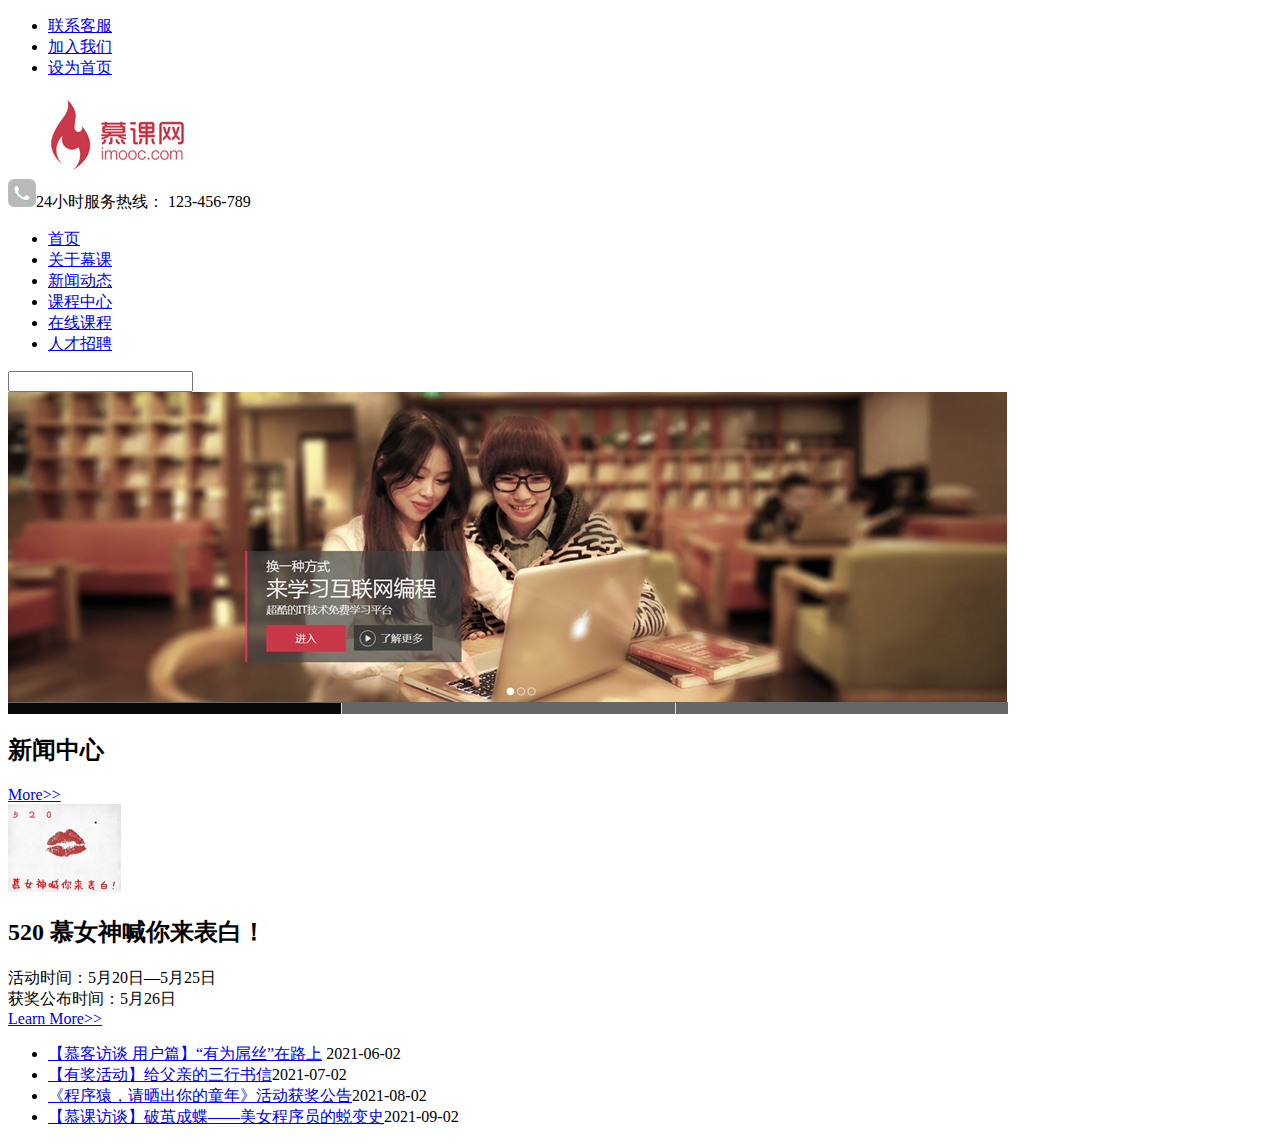
==== MK/index.html @ 8af8b41d "新增目标" ====
<!DOCTYPE html>
<html lang="en">

<head>
    <meta charset="UTF-8">
    <meta http-equiv="X-UA-Compatible" content="IE=edge">
    <meta name="viewport" content="width=device-width, initial-scale=1.0">
    <link rel="stylesheet" href="css/reset.css">
    <link rel="stylesheet" href="css/index.css">
    <script src="js/setHomeSetFav.js"></script>
    <script src="js/myfocus-2.0.1.min.js" type="text/javascript"></script>
    <script src="js/mf-pattern/mF_fancy.js" type="text/javascript"></script>
    <link rel="stylesheet" href="js/mf-pattern/mF_fancy.css" type="text/css">
    <title>MK</title>
    <script type="text/javascript">
        myFocus.set({
            id: 'picBox',//焦点图盒子ID
            pattern: 'mF_fancy',//风格应用的名称
            time: 3,//切换时间间隔(秒)
            trigger: 'click',//触发切换模式:'click'(点击)/'mouseover'(悬停)
            width: 1000,//设置图片区域宽度(像素)
            height: 310,//设置图片区域高度(像素)
            txtHeight: 'default'//文字层高度设置(像素),'default'为默认高度，0为隐藏
        })
    </script>

</head>

<body>
    <div class="top">
        <div class="top-content">
            <ul>
                <li><a href="#" target="_blank"> 联系客服</a></li>
                <li><a href="#" onclick="AddFavorite(window.location,'慕课网站')">加入我们</a> </li>
                <!-- window.location获取网站url -->
                <li><a href="#" onclick="SetHome(window.location)"> 设为首页</a></li>
            </ul>
        </div>
    </div> <!-- top结束 -->
    <div class="wrap">
        <div class="logo">
            <div class="logo-left">
                <img src="./images/logo.jpg" alt="慕课首页">
            </div>
            <div class="logo-right">
                <img src="./images/tel.jpg" alt="服务热线">24小时服务热线：<span class="tel"> 123-456-789</span>
            </div>
        </div>
        <!-- logo结束 -->

        <div class="nav">
            <div class="nav-left"></div>
            <div class="nav-mid">
                <div class="nav-mid-left">
                    <ul>
                        <li><a href="#" target="_blank">首页</a></li>
                        <li><a href="#" target="_blank">关于幕课</a></li>
                        <li><a href="#" target="_blank">新闻动态</a></li>
                        <li><a href="#" target="_blank">课程中心</a></li>
                        <li><a href="#" target="_blank">在线课程</a></li>
                        <li><a href="#" target="_blank">人才招聘</a></li>
                    </ul>
                </div>
                <div class="nav-mid-right">
                    <form action="" method="POST">
                        <input type="text" class="search-text">
                    </form>
                </div>
            </div>
            <div class="nav-right"></div>
        </div>

        <div class="ad">
            <div id="picBox">
                <div class="loading"><img src="images/loading.gif" alt="请稍候..." /></div>
                <div class="pic">
                    <ul>
                        <li><img src="images/ad2.jpg" alt=""></li>
                        <li><img src="images/ad3.jpg" alt=""></li>
                        <li><img src="images/ad4.jpg" alt=""></li>
                    </ul>
                </div>
            </div>
        </div>

        <div class="main">
            <div class="news">
                <div class="title">
                    <!-- More后面的箭头需要转义成&gt; -->
                    <h2 class="title-left">新闻中心</h2><span class="title-right"><a href="#" target="_blank">More&gt;&gt;</a></span>
                </div>
                <div class="pic-news">
                    <img src="images/news.jpg" alt="520 慕女神喊你来表白"><h2>520 慕女神喊你来表白！</h2><p>活动时间：5月20日—5月25日<br />
                        获奖公布时间：5月26日<br /><a href="#" target="_blank">Learn More&gt;&gt;</a></p>
                </div>
                <div class="news-list">
                    <ul>
                        <li><a href="#" target="_blank">【慕客访谈 用户篇】“有为屌丝”在路上</a> <span>2021-06-02</span></li>
                        <li><a href="#" target="_blank" >【有奖活动】给父亲的三行书信</a><span>2021-07-02</span></li>
                        <li><a href="#" target="_blank">《程序猿，请晒出你的童年》活动获奖公告</a><span>2021-08-02</span></li>
                        <li><a href="#" target="_blank">【慕课访谈】破茧成蝶——美女程序员的蜕变史</a><span>2021-09-02</span></li>
                    </ul>
                </div>
            </div>
            <div class="course"></div>
            <div class="sidebar"></div>
        </div>
         <!-- main结束 -->
    </div>
    <!-- wrap结束 -->

</body>

</html>
---- MK/js/mf-pattern/mF_fancy.css ----
/*=========mF_fancy ========*/
.mF_fancy .pic{position:absolute;z-index:1;}
.mF_fancy .pic ul{ position:absolute; top:0;left:0;width:x;height:100%; overflow:hidden;}
.mF_fancy .pic ul li{ position:absolute;top:0;left:0; display:none; overflow:hidden;}
.mF_fancy .txt{position:absolute;z-index:2; top:12px;left:12px; width:80%; color:#fff;}
.mF_fancy .txt li{position:absolute;top:0;width:100%; padding:12px; visibility:hidden; opacity:0;-webkit-transition:all .4s;-moz-transition:all .4s;-o-transition:all .4s;}
.mF_fancy .txt li a{display:block;color:#fff;font-size:14px;font-weight:bold;text-decoration:none; font-family:'微软雅黑';}/*标题样式*/
.mF_fancy .txt li p{ display:none;}/*隐藏详细描述文字*/
.mF_fancy .txt li.current{ visibility:visible; opacity:1;}
.mF_fancy .num{ position:absolute;bottom:0;left:0;width:100%; height:12px; overflow:hidden;}
.mF_fancy .num ul{width:120%; background:#666; margin-left:-1px;}
.mF_fancy .num ul li{ display:inline-block;*display:inline;*zoom:1; height:12px; border-left:1px solid #ddd; background:#666; overflow:hidden; cursor:pointer;-webkit-transition:all .4s;-moz-transition:all .4s;-o-transition:all .4s;}
.mF_fancy .num ul li:hover{ background:#ddd;}
.mF_fancy .num ul li.current{ background:#090909; cursor:default;}
.mF_fancy .num ul li a{ display:none;}
.mF_fancy .thumb{ position:absolute; left:0;bottom:40px; width:100%; z-index:9;}
.mF_fancy .thumb ul{width:120%;}
.mF_fancy .thumb ul li{display:inline-block!important;*display:inline!important;*zoom:1;width:x; position:relative; visibility:hidden; cursor:pointer;}
.mF_fancy .thumb ul li img{ width:100%;}
.mF_fancy .prev,.mF_fancy .next{font:700 53px/58px arial;width:37px;height:65px;overflow:hidden;position:absolute;z-index:9;left:0px;cursor:pointer; top:40%;}
.mF_fancy .next{left:auto;right:0px;}
.mF_fancy .prev a,.mF_fancy .next a{display:block;color:#fff;text-align:center;text-decoration:none;visibility:hidden; opacity:0;-webkit-transition:all .4s;-moz-transition:all .4s;-o-transition:all .4s;}
.mF_fancy .prev a:hover,.mF_fancy .next a:hover{color:#f60;}
.mF_fancy .show a{ visibility:visible; opacity:1;}
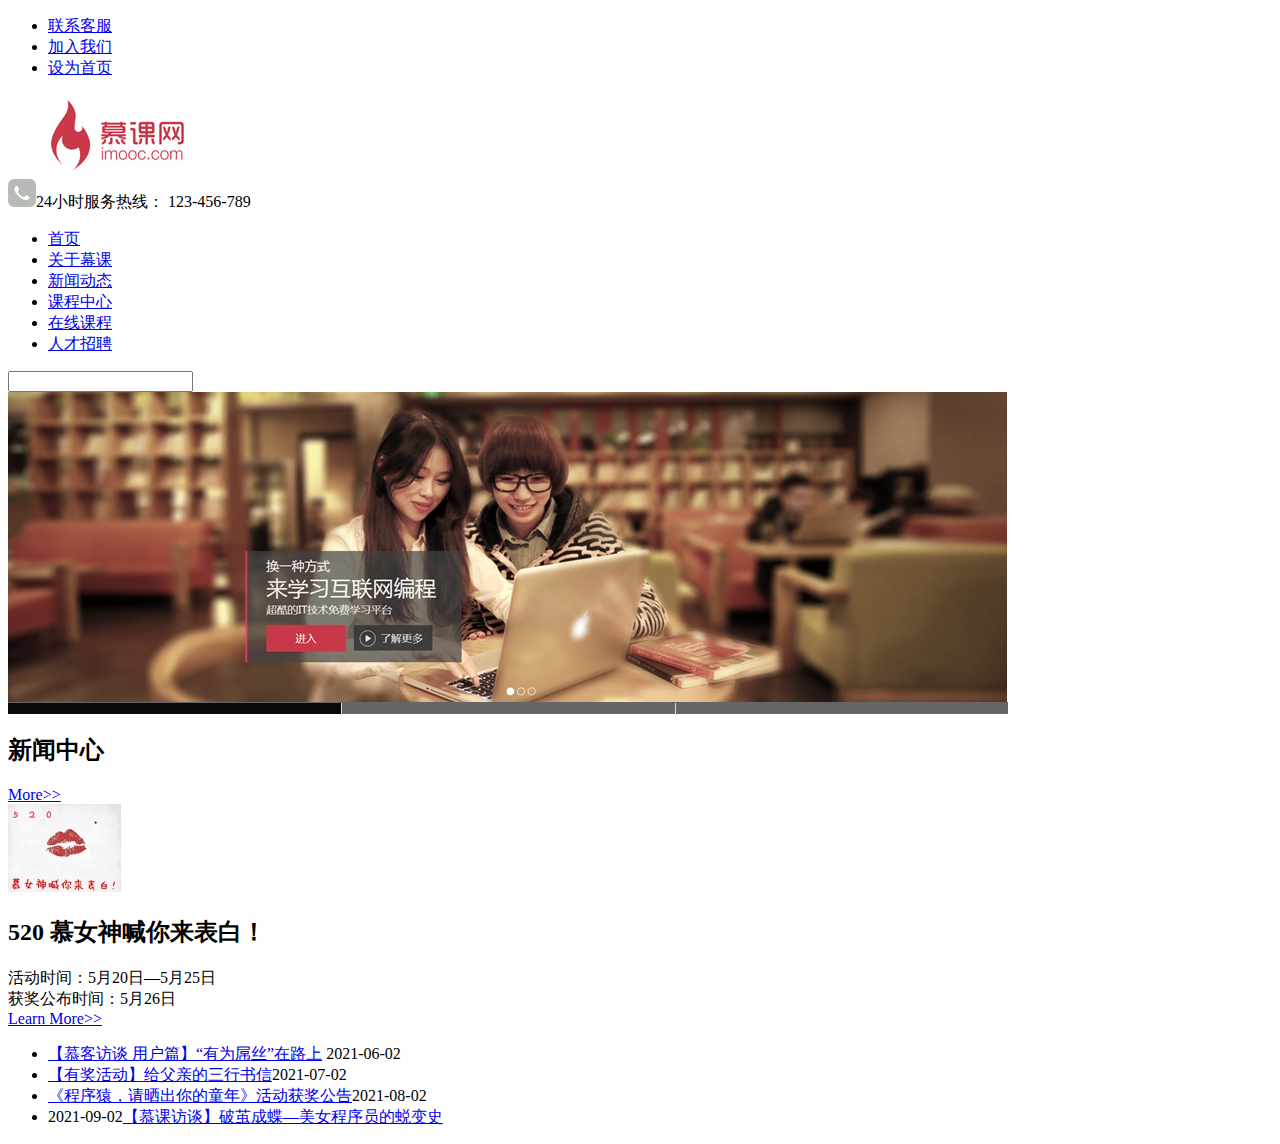
==== commit 64616833: "Update index.html" ====
--- a/MK/index.html
+++ b/MK/index.html
@@ -98,7 +98,7 @@
                         <li><a href="#" target="_blank">【慕客访谈 用户篇】“有为屌丝”在路上</a> <span>2021-06-02</span></li>
                         <li><a href="#" target="_blank" >【有奖活动】给父亲的三行书信</a><span>2021-07-02</span></li>
                         <li><a href="#" target="_blank">《程序猿，请晒出你的童年》活动获奖公告</a><span>2021-08-02</span></li>
-                        <li><a href="#" target="_blank">【慕课访谈】破茧成蝶——美女程序员的蜕变史</a><span>2021-09-02</span></li>
+                        <li><span>2021-09-02</span><a href="#" target="_blank">【慕课访谈】破茧成蝶—美女程序员的蜕变史</a></li>
                     </ul>
                 </div>
             </div>
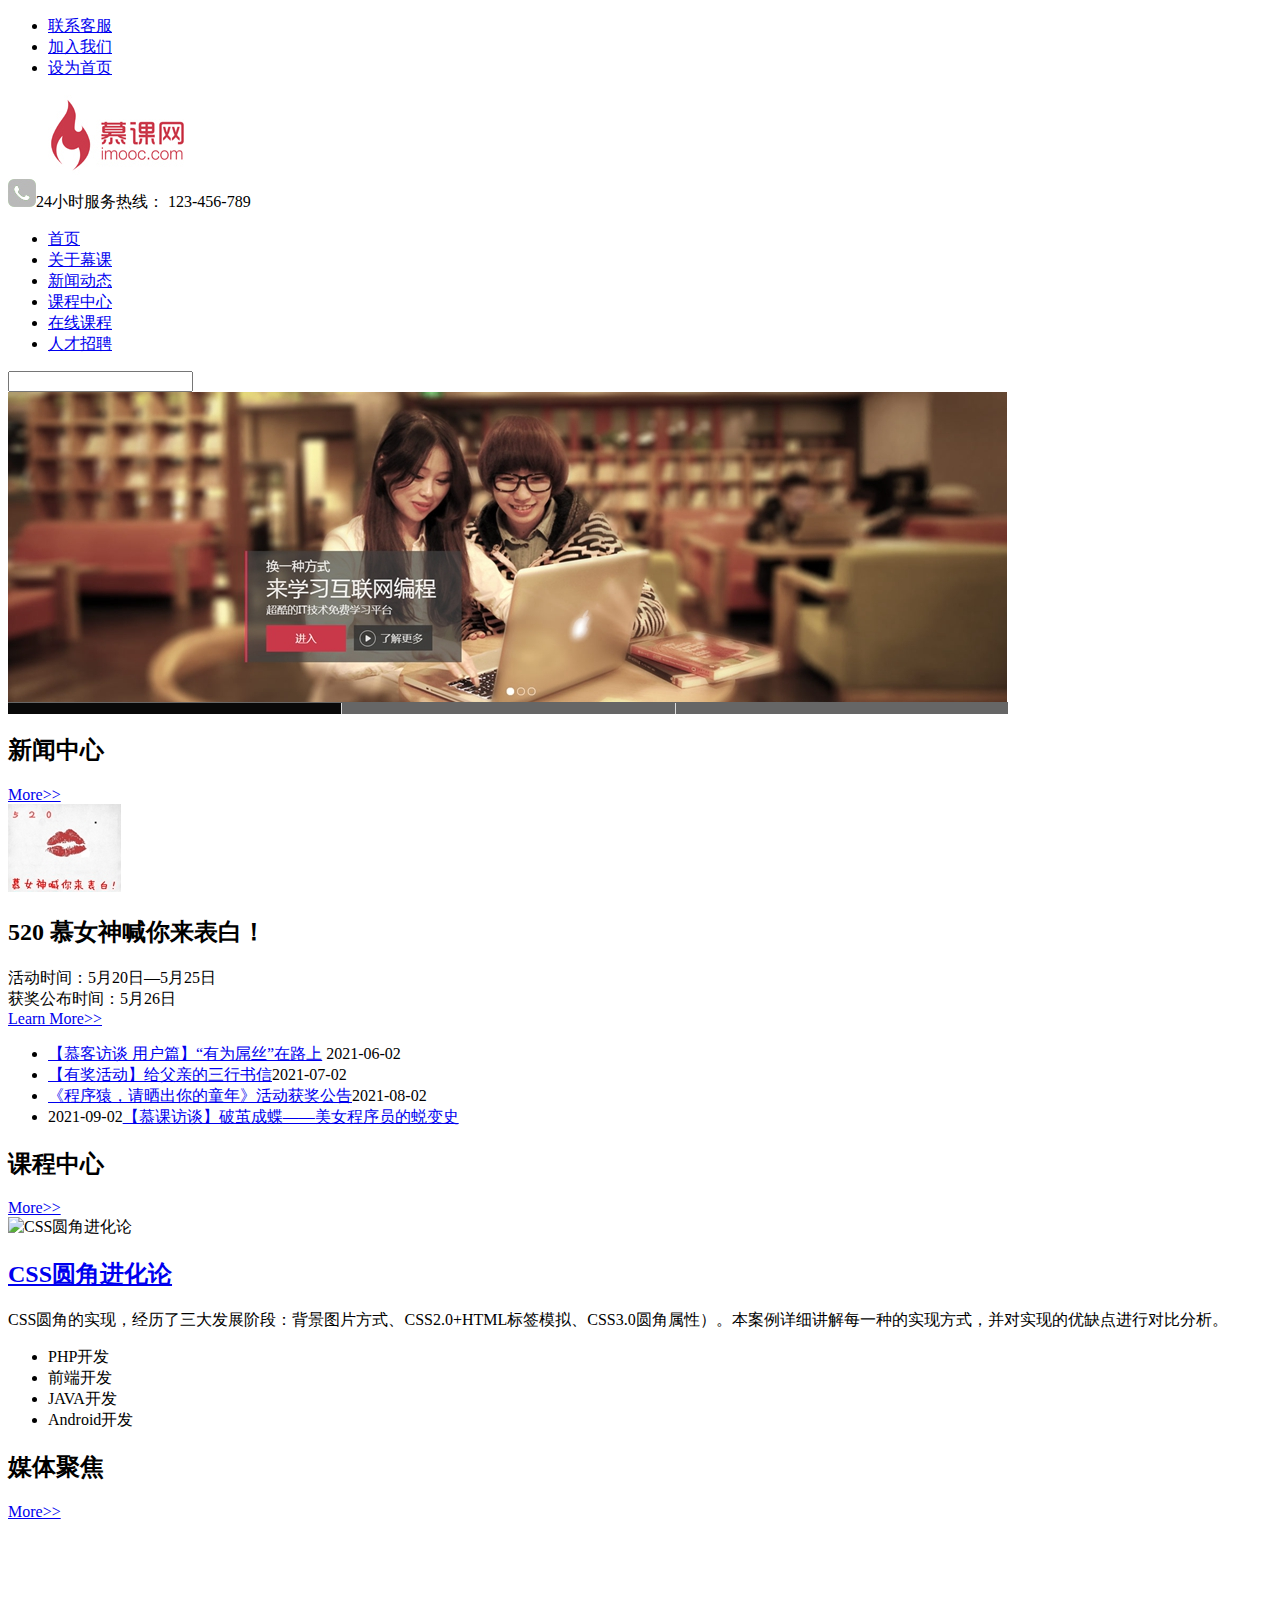
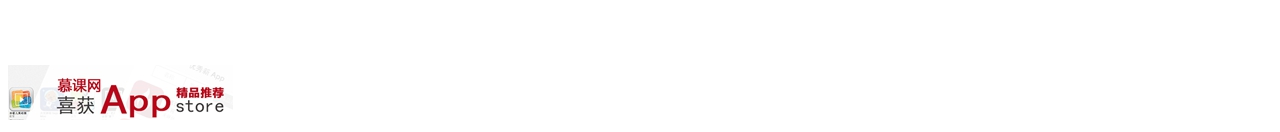
==== commit 1f36a91f: "修改视频与广告样式" ====
--- a/MK/index.html
+++ b/MK/index.html
@@ -98,12 +98,40 @@
                         <li><a href="#" target="_blank">【慕客访谈 用户篇】“有为屌丝”在路上</a> <span>2021-06-02</span></li>
                         <li><a href="#" target="_blank" >【有奖活动】给父亲的三行书信</a><span>2021-07-02</span></li>
                         <li><a href="#" target="_blank">《程序猿，请晒出你的童年》活动获奖公告</a><span>2021-08-02</span></li>
-                        <li><span>2021-09-02</span><a href="#" target="_blank">【慕课访谈】破茧成蝶—美女程序员的蜕变史</a></li>
+                        <li><span>2021-09-02</span><a href="#" target="_blank">【慕课访谈】破茧成蝶——美女程序员的蜕变史</a></li>
                     </ul>
                 </div>
             </div>
-            <div class="course"></div>
-            <div class="sidebar"></div>
+            <div class="course">
+                <div class="title">
+                   <h2 class="title-left">课程中心</h2><span class="title-right"><a href="#" target="_blank">More&gt;&gt;</a></span>  
+                </div>
+                <div class="course-pic">
+                    <img src="/images/css.jpg" alt="CSS圆角进化论"> 
+                    <h2><a href="#" target="_blank">CSS圆角进化论</a> </h2>
+                    <p>CSS圆角的实现，经历了三大发展阶段：背景图片方式、CSS2.0+HTML标签模拟、CSS3.0圆角属性）。本案例详细讲解每一种的实现方式，并对实现的优缺点进行对比分析。</p>
+                </div>
+                <div class="product-type"> 
+                    <ul>
+                        <li>PHP开发</li>
+                        <li>前端开发</li>
+                        <li>JAVA开发</li>
+                        <li>Android开发</li>
+                    </ul>
+                </div>
+            </div>
+            <div class="sidebar">
+                <div class="title">
+                    <h2 class="title-left">媒体聚焦</h2><span class="title-right"><a href="#" target="_blank">More&gt;&gt;</a></span> 
+                </div>
+                <div class="video">
+                    <iframe height=140 width=220 src='https://player.youku.com/embed/XNTE0MTg5NzEyMA==' frameborder=0 'allowfullscreen'></iframe>
+                </div>
+                <div class="sidebar-ad">
+                    <!-- ad指广告 -->
+                    <img src="./images/app.jpg" alt="广告">
+                </div>
+            </div>
         </div>
          <!-- main结束 -->
     </div>
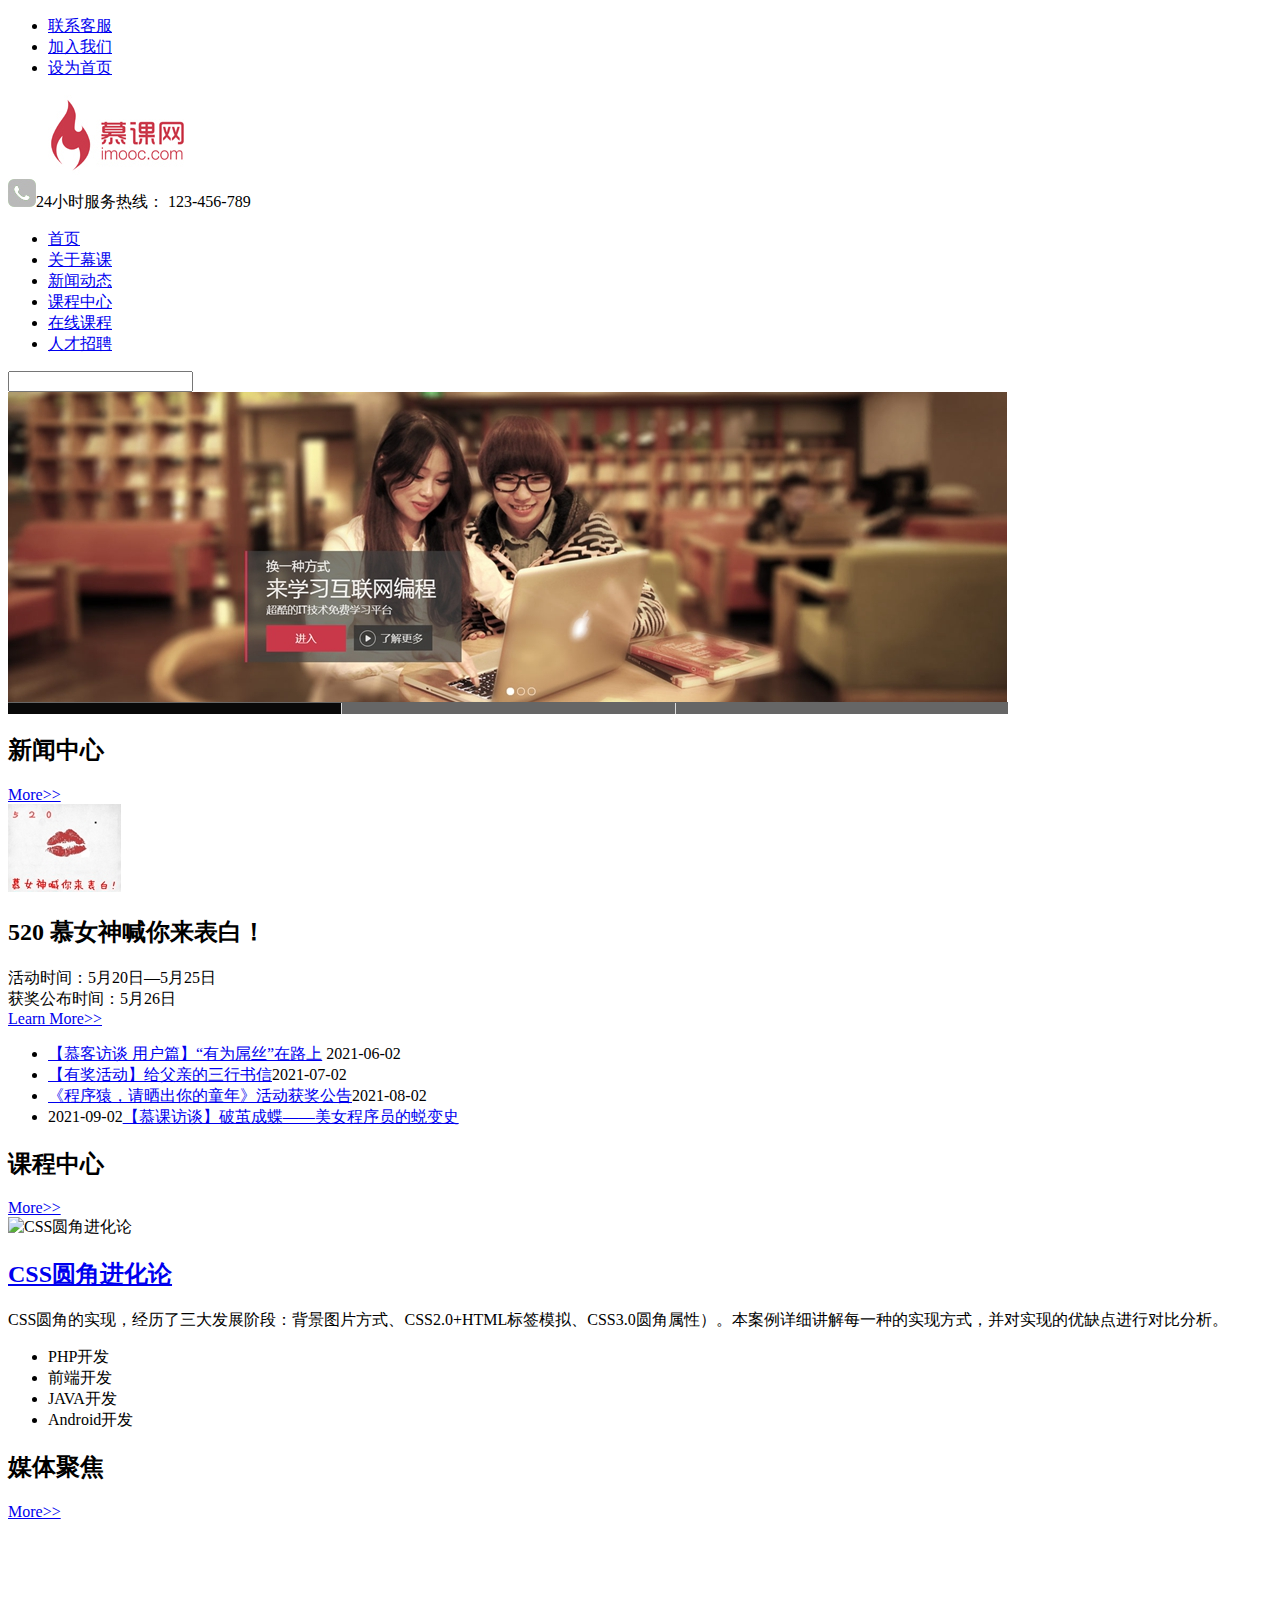
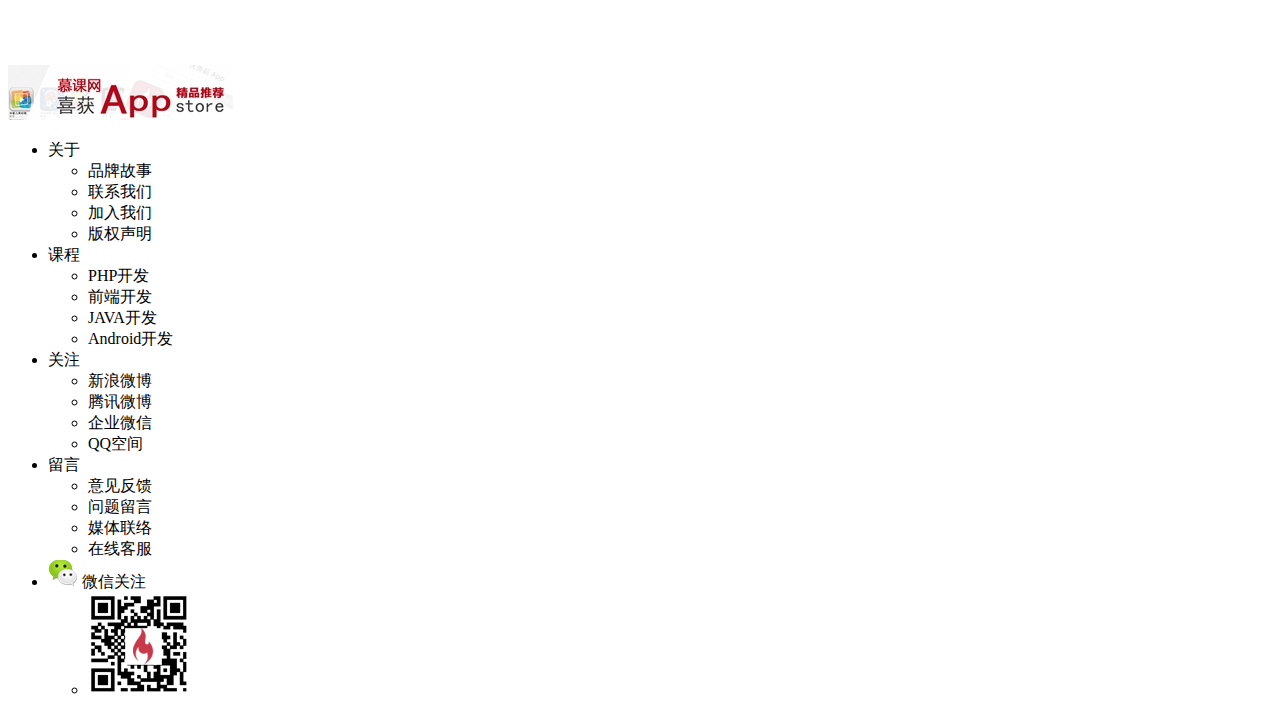
==== commit 6017c334: "完成底部" ====
--- a/MK/index.html
+++ b/MK/index.html
@@ -132,11 +132,54 @@
                     <img src="./images/app.jpg" alt="广告">
                 </div>
             </div>
+            <!-- sidebar结束 -->
         </div>
          <!-- main结束 -->
     </div>
     <!-- wrap结束 -->
-
+    <div class="copyright">
+        <div class="copyright-content">
+            <ul>
+                <li>关于
+                    <ul>
+                        <li>品牌故事</li>
+                        <li>联系我们</li>
+                        <li>加入我们</li>
+                        <li>版权声明</li> 
+                    </ul>
+                </li>
+                <li>课程
+                    <ul>
+                        <li>PHP开发</li>
+                        <li>前端开发</li>
+                        <li>JAVA开发</li>
+                        <li>Android开发</li>
+                    </ul>
+                </li>
+                <li>关注
+                    <ul>
+                        <li>新浪微博</li>
+                        <li>腾讯微博</li>
+                        <li>企业微信</li>
+                        <li>QQ空间</li>
+                    </ul>
+                </li>
+                <li>留言
+                    <ul>
+                        <li>意见反馈</li>
+                        <li>问题留言</li>
+                        <li>媒体联络</li>
+                        <li>在线客服</li>
+                    </ul>
+                </li>
+                <li><img src="./images/weixin.png" alt="微信关注"> 微信关注
+                    <ul>
+                        <li><img src="./images/qrcode.jpg" alt="二维码" ></li>
+                    </ul>
+                </li>
+            </ul>
+        </div>
+    </div>
 </body>
 
 </html>